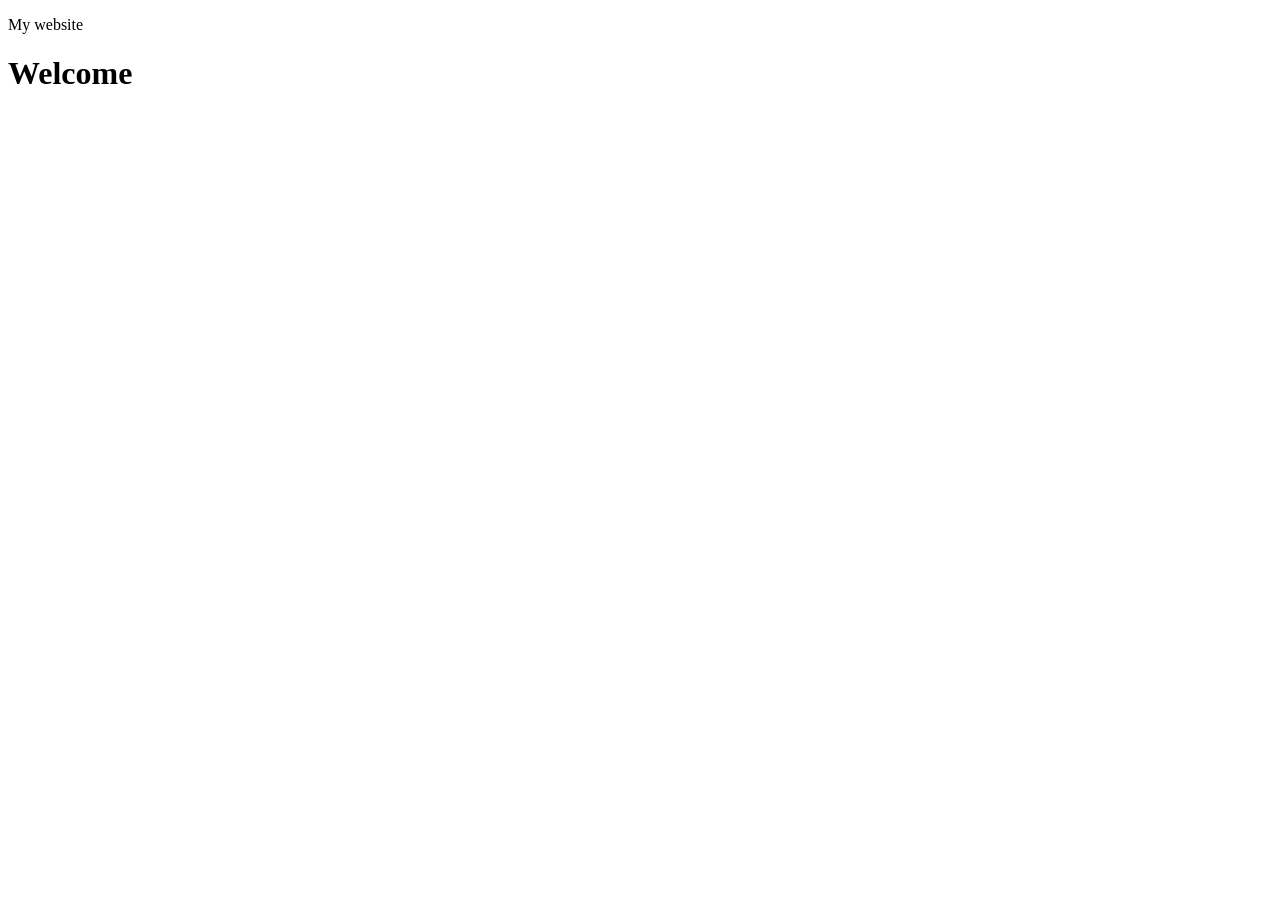
==== index.html @ 816d7d94 "first index" ====
<!DOCTYPE html>
<html lang="en">
<head>
    <meta charset="UTF-8">
    <meta name="viewport" content="width=device-width, initial-scale=1.0">
    <title>Simone's Website</title>
</head>
<body>
    <p> My website </p>
    <h1> Welcome </h1>
</body>
</html>
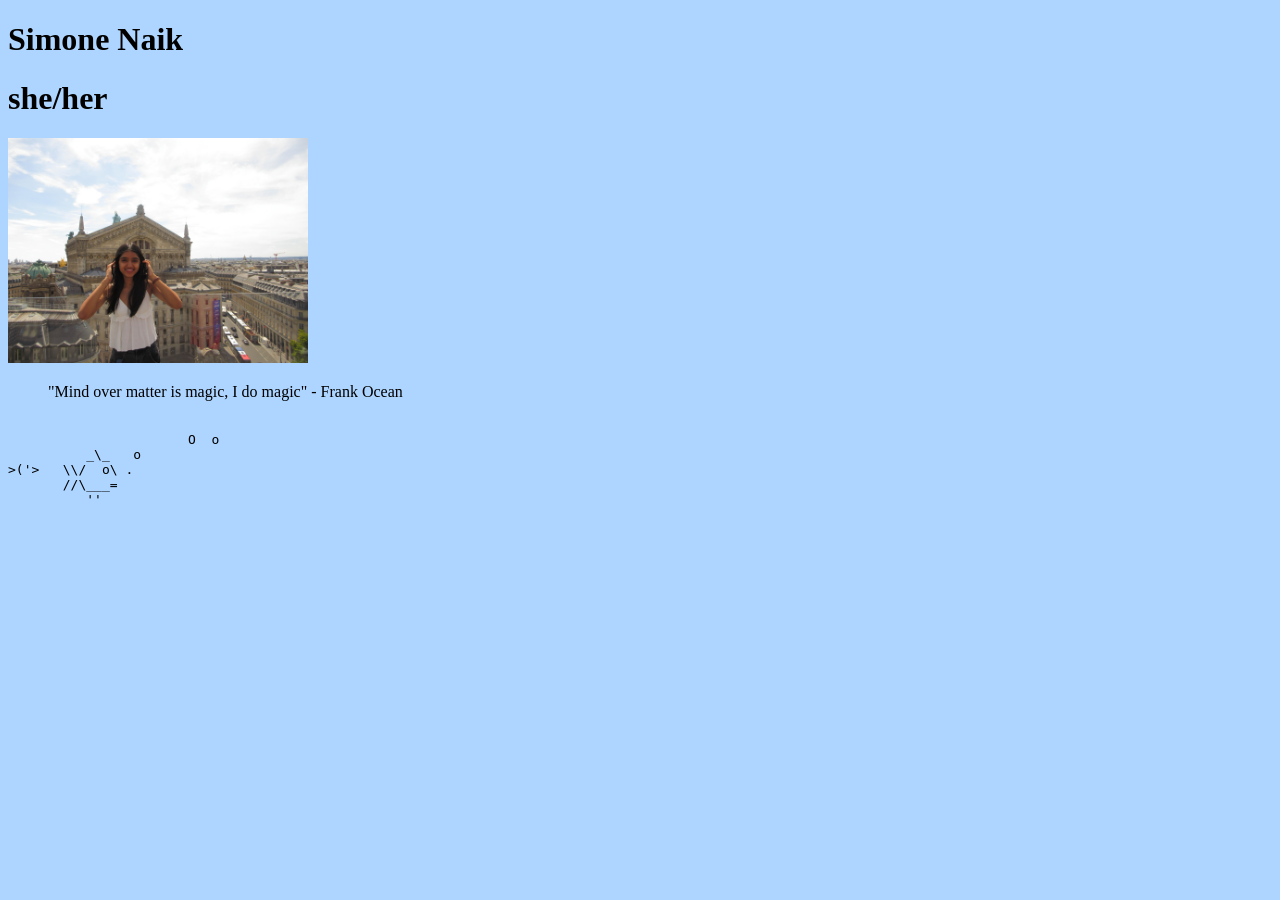
==== commit 8d48a26a: "update" ====
--- a/index.html
+++ b/index.html
@@ -5,9 +5,27 @@
     <meta name="viewport" content="width=device-width, initial-scale=1.0">
     <title>Simone's Website</title>
 </head>
+<link rel="stylesheet" href="style.css">
 <body>
-    <p> My website </p>
-    <h1> Welcome </h1>
+    <h1>Simone Naik</h1>
+    <h1>she/her</h1>
+    <img src = "picture.jpeg" alt = "my photo" width = "300" />
+
+    <blockquote>
+        "Mind over matter is magic, I do magic" - Frank Ocean
+    </blockquote>
+
+    <pre>
+
+                       O  o
+          _\_   o
+>('>   \\/  o\ .
+       //\___=
+          ''
+    </pre>
+
+<iframe data-testid="embed-iframe" style="border-radius:12px" src="https://open.spotify.com/embed/track/2LMkwUfqC6S6s6qDVlEuzV?utm_source=generator&si=7e077c2892f1400c" width="50%" height="252" frameBorder="0" allowfullscreen="" allow="autoplay; clipboard-write; encrypted-media; fullscreen; picture-in-picture" loading="lazy"></iframe>
+
 </body>
 </html>
 
--- a/style.css
+++ b/style.css
@@ -0,0 +1,3 @@
+body {
+    background-color: rgb(174, 213, 255);
+}
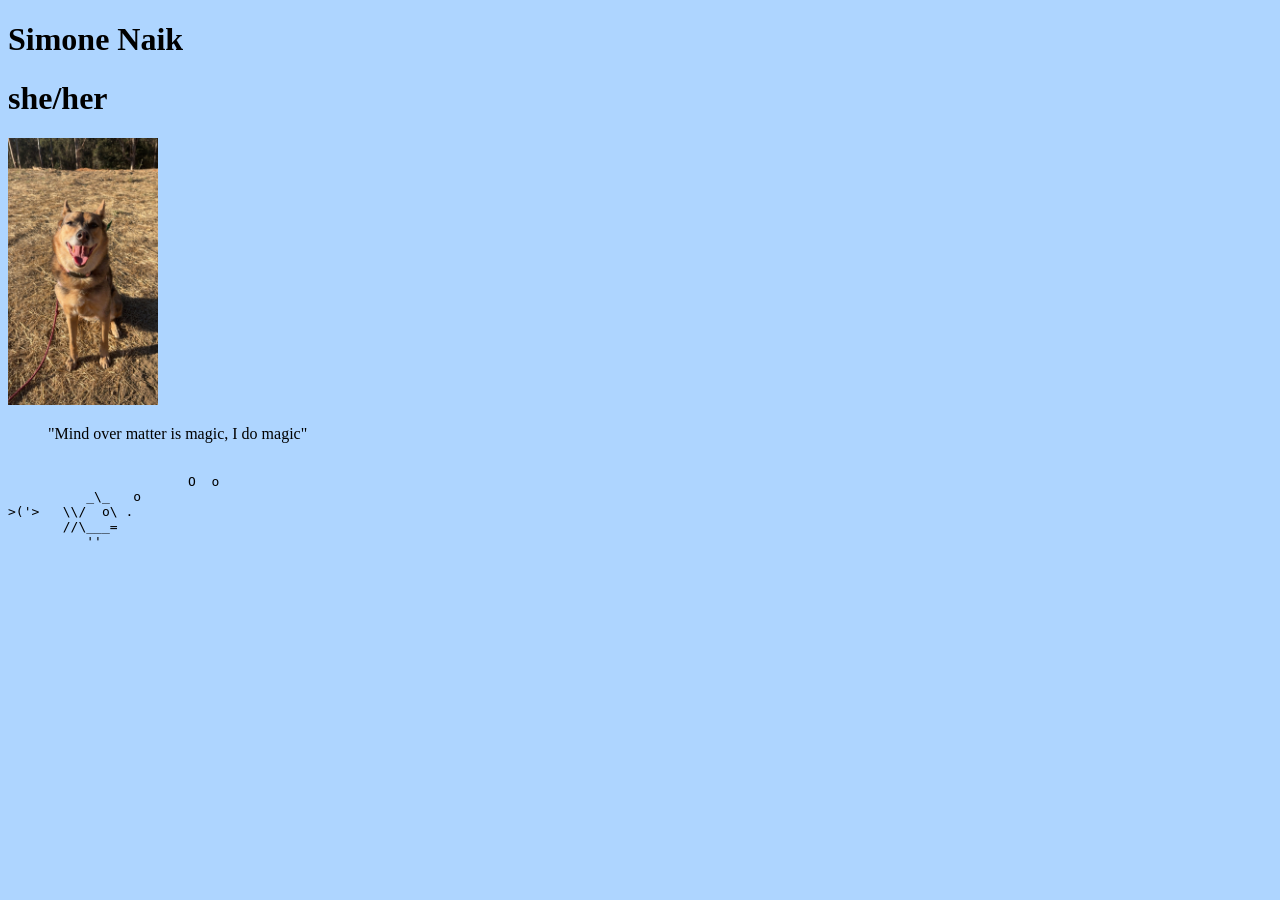
==== commit d92fd28d: "update link" ====
--- a/index.html
+++ b/index.html
@@ -9,10 +9,12 @@
 <body>
     <h1>Simone Naik</h1>
     <h1>she/her</h1>
-    <img src = "picture.jpeg" alt = "my photo" width = "300" />
+    <img src = "photo of xena.jpeg" alt = "xena" width = "150
+
+    " />
 
     <blockquote>
-        "Mind over matter is magic, I do magic" - Frank Ocean
+        "Mind over matter is magic, I do magic"
     </blockquote>
 
     <pre>
@@ -23,7 +25,7 @@
        //\___=
           ''
     </pre>
-
+   
 <iframe data-testid="embed-iframe" style="border-radius:12px" src="https://open.spotify.com/embed/track/2LMkwUfqC6S6s6qDVlEuzV?utm_source=generator&si=7e077c2892f1400c" width="50%" height="252" frameBorder="0" allowfullscreen="" allow="autoplay; clipboard-write; encrypted-media; fullscreen; picture-in-picture" loading="lazy"></iframe>
 
 </body>
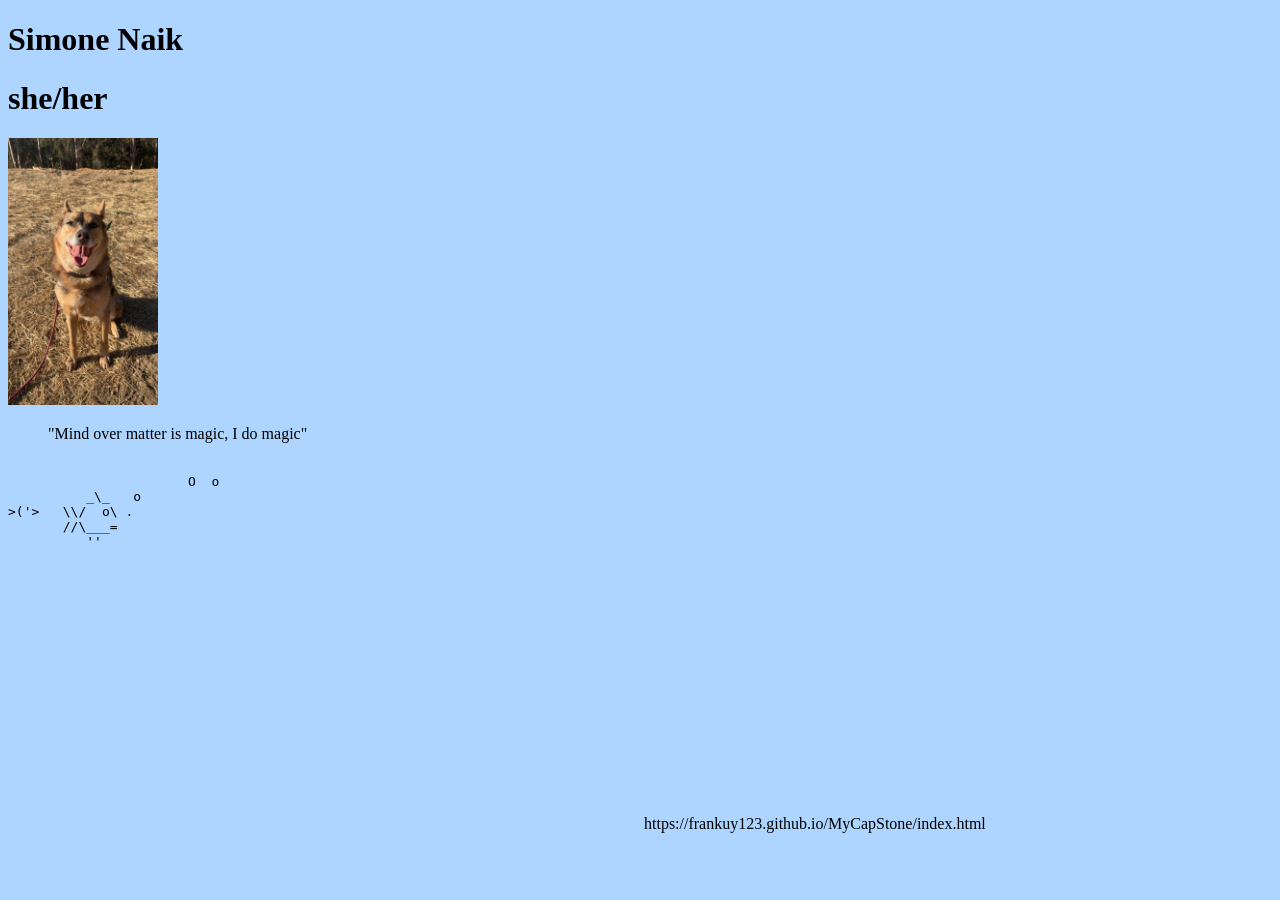
==== commit e15a3fc6: "update" ====
--- a/index.html
+++ b/index.html
@@ -8,6 +8,7 @@
 <link rel="stylesheet" href="style.css">
 <body>
     <h1>Simone Naik</h1>
+
     <h1>she/her</h1>
     <img src = "photo of xena.jpeg" alt = "xena" width = "150
 
@@ -27,7 +28,7 @@
     </pre>
    
 <iframe data-testid="embed-iframe" style="border-radius:12px" src="https://open.spotify.com/embed/track/2LMkwUfqC6S6s6qDVlEuzV?utm_source=generator&si=7e077c2892f1400c" width="50%" height="252" frameBorder="0" allowfullscreen="" allow="autoplay; clipboard-write; encrypted-media; fullscreen; picture-in-picture" loading="lazy"></iframe>
-
+    https://frankuy123.github.io/MyCapStone/index.html
 </body>
 </html>
 
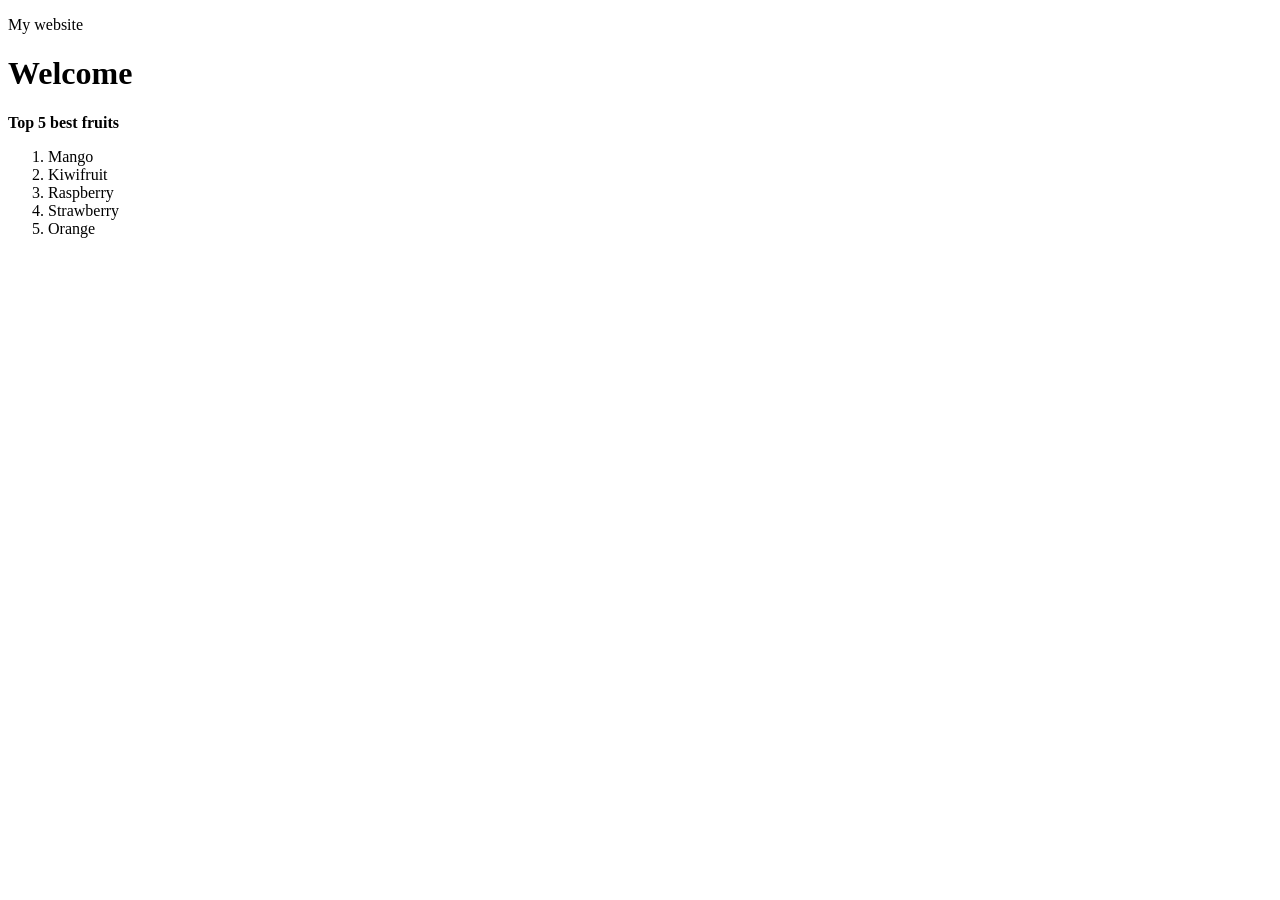
==== commit 6fae8701: "index and quiz at school" ====
--- a/index.html
+++ b/index.html
@@ -5,30 +5,17 @@
     <meta name="viewport" content="width=device-width, initial-scale=1.0">
     <title>Simone's Website</title>
 </head>
-<link rel="stylesheet" href="style.css">
 <body>
-    <h1>Simone Naik</h1>
-
-    <h1>she/her</h1>
-    <img src = "photo of xena.jpeg" alt = "xena" width = "150
-
-    " />
-
-    <blockquote>
-        "Mind over matter is magic, I do magic"
-    </blockquote>
-
-    <pre>
-
-                       O  o
-          _\_   o
->('>   \\/  o\ .
-       //\___=
-          ''
-    </pre>
-   
-<iframe data-testid="embed-iframe" style="border-radius:12px" src="https://open.spotify.com/embed/track/2LMkwUfqC6S6s6qDVlEuzV?utm_source=generator&si=7e077c2892f1400c" width="50%" height="252" frameBorder="0" allowfullscreen="" allow="autoplay; clipboard-write; encrypted-media; fullscreen; picture-in-picture" loading="lazy"></iframe>
-    https://frankuy123.github.io/MyCapStone/index.html
+    <p> My website </p>
+    <h1> Welcome </h1>
+    <p> <strong> Top 5 best fruits </strong> </p>
+    <ol>
+        <li> Mango </li>
+        <li> Kiwifruit </li>
+        <li> Raspberry </li>
+        <li> Strawberry </li>
+        <li> Orange</li>
+        
 </body>
 </html>
 
